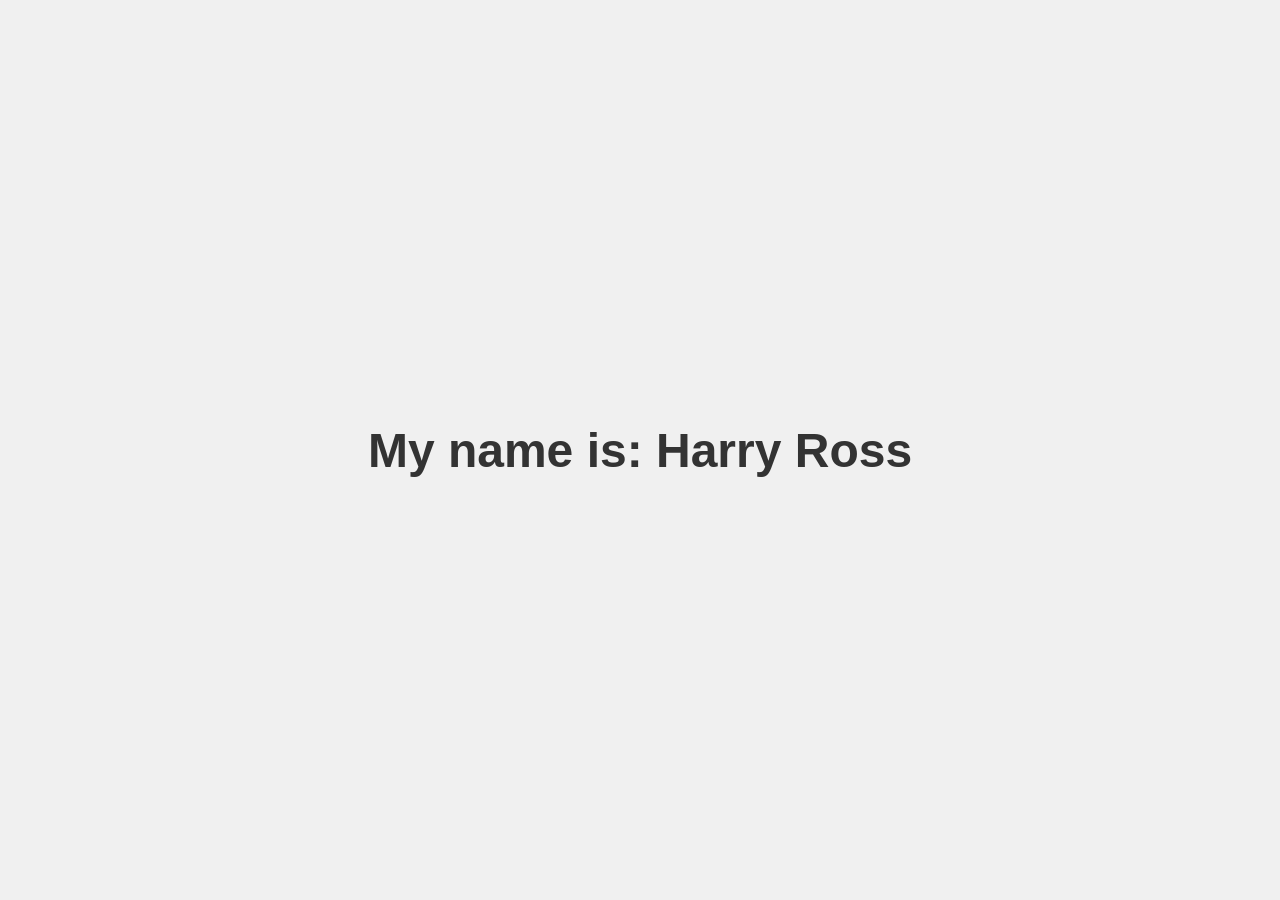
==== ArchOSC assignment/index.html @ 7865384c "Initial Commit" ====
<!DOCTYPE html>
<html lang="en">
<head>
    <meta charset="UTF-8">
    <meta name="viewport" content="width=device-width, initial-scale=1.0">
    <title>Centered Name</title>
    <style>
        body {
            display: flex;
            justify-content: center;
            align-items: center;
            height: 100vh;
            margin: 0;
            font-family: Arial, sans-serif;
            background-color: #f0f0f0;
        }
        h1 {
            font-size: 3rem;
            color: #333;
        }
    </style>
</head>
<body>
    <h1>My name is: Harry Ross</h1>
</body>
</html>
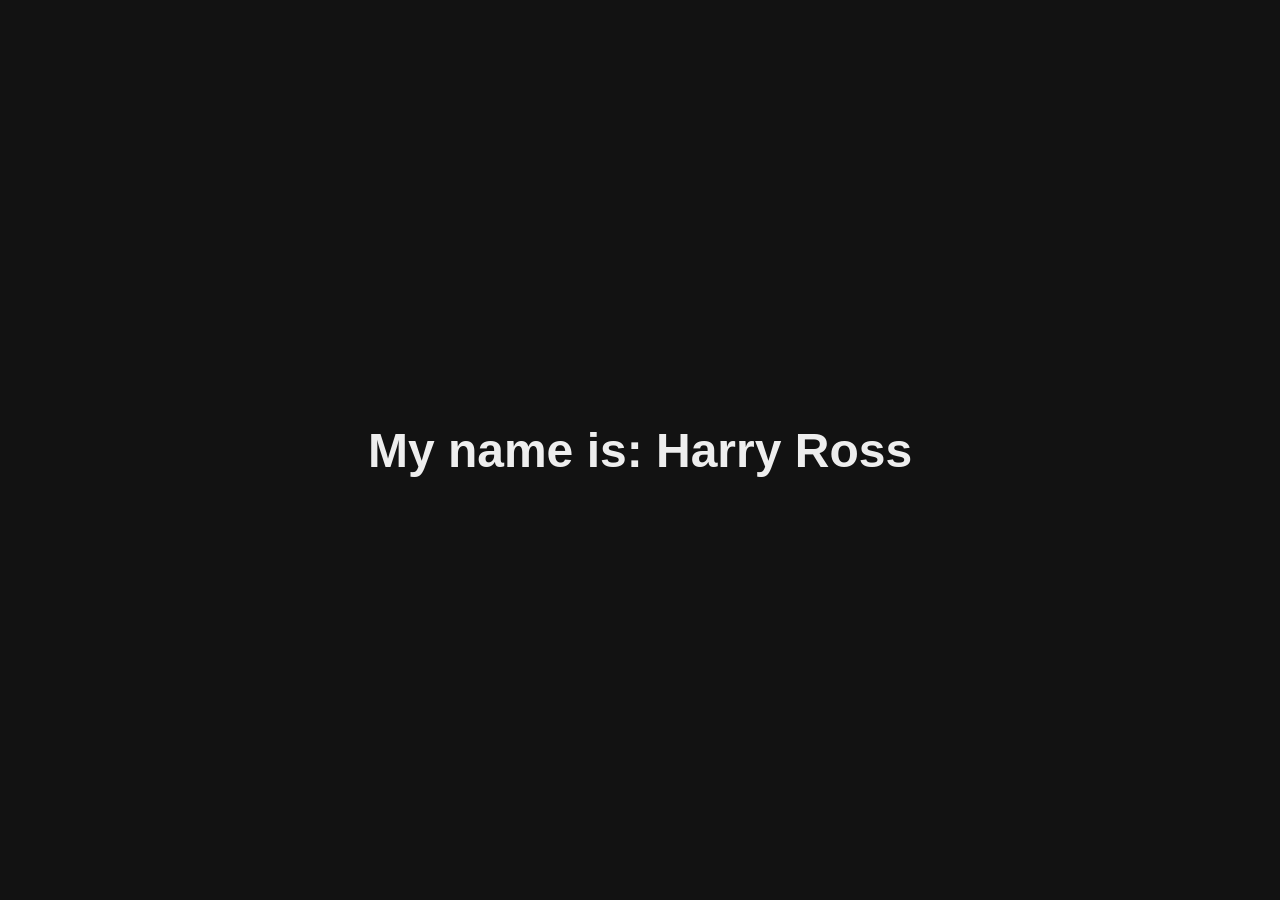
==== commit 24a39d27: "Made two changes to website" ====
--- a/ArchOSC assignment/index.html
+++ b/ArchOSC assignment/index.html
@@ -12,11 +12,11 @@
             height: 100vh;
             margin: 0;
             font-family: Arial, sans-serif;
-            background-color: #f0f0f0;
+            background-color: #121212;
         }
         h1 {
             font-size: 3rem;
-            color: #333;
+            color: #eeeeee;
         }
     </style>
 </head>
